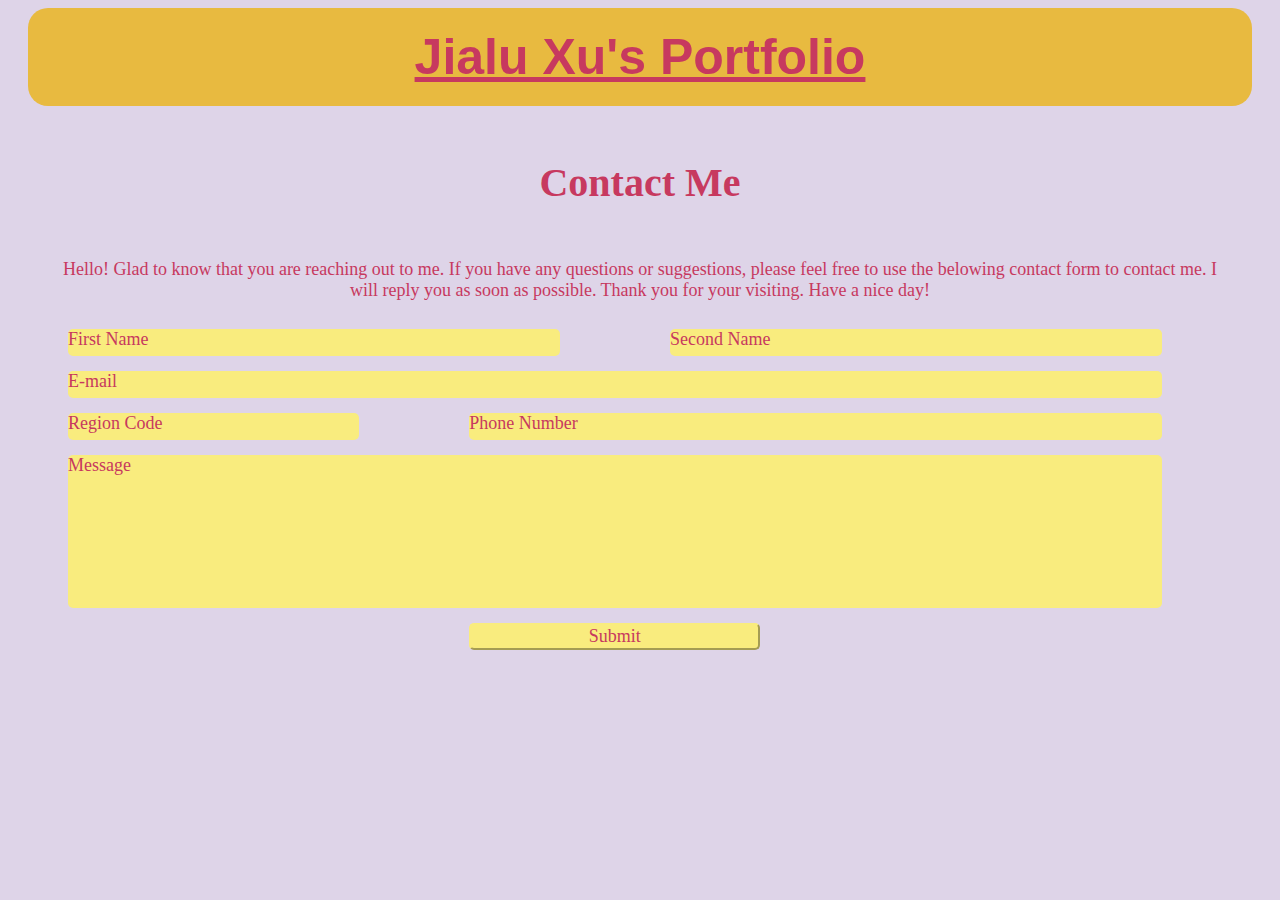
==== contact.html @ 67c65275 "Initial commit" ====
<!DOCTYPE html>
<html lang="en">
  <head>
    <meta charset="UTF-8" />
    <meta name="viewport" content="width=device-width, initial-scale=1.0" />
    <title>JialuXu_Ellie_ContactMe</title>
    <link rel="stylesheet" href="./css/main.css" />
  </head>
  <body>
    <h1><a href="index.html">Jialu Xu's Portfolio</a></h1>
    <h2 id="contact_me">Contact Me</h2>
    <p id="hello_word">
      Hello! Glad to know that you are reaching out to me. If you have any
      questions or suggestions, please feel free to use the belowing contact
      form to contact me. I will reply you as soon as possible. Thank you for
      your visiting. Have a nice day!
    </p>
    <section id="parent">
      <first_name>First Name</first_name>
      <second_name>Second Name</second_name>
      <email>E-mail</email>
      <region_code>Region Code</region_code>
      <phone_number>Phone Number</phone_number>
      <message>Message</message>
      <button>Submit</button>
    </section>
  </body>
</html>
---- css/main.css ----
* {
  color: #c7395f;
}

body {
  background-color: #ded4e8;
}

h1 {
  font-size: 50px;
  font-family: Impact, Haettenschweiler, "Arial Narrow Bold", sans-serif;
  background-color: #e8ba40;
  color: #c7395f;
  text-align: center;
  margin: 0px 20px;
  padding: 20px;
  border-radius: 20px;
}

#main_page {
  font-family: Cambria, Cochin, Georgia, Times, "Times New Roman", serif;
  text-align: center;
  font-size: 35px;
  padding: 50px;
}

#contact_me {
  font-family: Cambria, Cochin, Georgia, Times, "Times New Roman", serif;
  text-align: center;
  font-size: 40px;
  padding: 20px;
}

h3 {
  font-family: Cambria, Cochin, Georgia, Times, "Times New Roman", serif;
  text-align: center;
  font-size: 30px;
  margin: 20px;
  background-color: #e8ba40;
  border-radius: 10px;
}

h4 {
  font-size: 18px;
}

p {
  font-size: 16px;
}

.content_list {
  display: flex;
  margin-inline: 15px;
  align-items: center;
  font-size: 18px;
  font-family: "Gill Sans", "Gill Sans MT", Calibri, "Trebuchet MS", sans-serif;
}

.content {
  display: flex;
  background-color: #de9dc2;
  margin: 20px;
  border-radius: 10px;
}

.content_list:hover {
  background-color: #f9ec7e;
  color: #c7395f;
}

#introduction {
  text-align: justify;
  font-size: 18px;
  margin-left: 20px;
  margin-right: 20px;
}

#hello_word {
  text-align: center;
  font-size: 18px;
  margin-left: 50px;
  margin-right: 50px;
}

.pic_icon {
  width: 30px;
  float: right;
  margin: 0px 30px 0px 0px;
}

.images {
  width: 30%;
}

.personal_images {
  display: gird;
  grid-template-columns: repeat(3, 1fr);
  text-align: center;
}

.description {
  text-align: justify;
  margin: 20px;
}

#parent {
  display: grid;
  grid-template-columns: repeat(12, 1fr);
  grid-template-rows: repeat(9, 2fr);
  gap: 15px 10px;
  justify-items: stretch;
  align-items: stretch;
  margin-left: 50px;
  padding: 10px;
  justify-content: center;
  font-size: 18px;
  font-family: Cambria, Cochin, Georgia, Times, "Times New Roman", serif;
}

first_name {
  background-color: #f9ec7e;
  grid-column: 1 / 6;
  grid-row: 1 / 1;
  border-radius: 5px;
}

second_name {
  background-color: #f9ec7e;
  grid-column: 7 / 12;
  grid-row: 1 / 1;
  border-radius: 5px;
}

email {
  background-color: #f9ec7e;
  grid-column: 1 / 12;
  grid-row: 2 / 2;
  border-radius: 5px;
}

region_code {
  background-color: #f9ec7e;
  grid-column: 1 / 4;
  grid-row: 3 / 3;
  border-radius: 5px;
}

phone_number {
  background-color: #f9ec7e;
  grid-column: 5 / 12;
  grid-row: 3 / 3;
  border-radius: 5px;
}

message {
  background-color: #f9ec7e;
  grid-column: 1 / 12;
  grid-row: 4 / 8;
  border-radius: 5px;
}

button {
  background-color: #f9ec7e;
  grid-column: 5 / 8;
  grid-row: 8 / 9;
  border-radius: 5px;
  border-color: #f9ec7e;
  font-size: 18px;
  font-family: Cambria, Cochin, Georgia, Times, "Times New Roman", serif;
}

footer {
  text-align: center;
  font-size: 18px;
  background-color: #de9dc2;
  border-radius: 10px;
  font-family: Cambria, Cochin, Georgia, Times, "Times New Roman", serif;
}
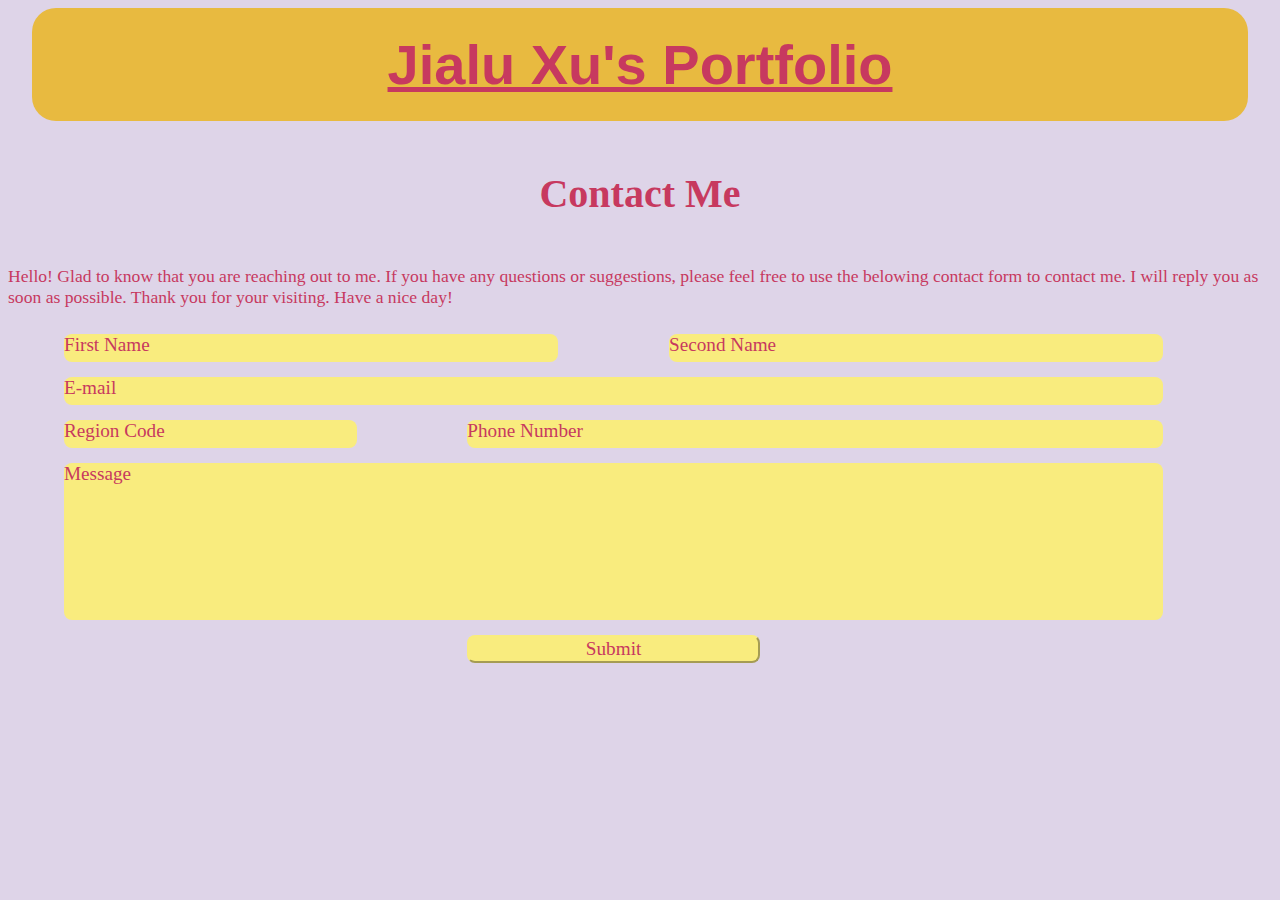
==== commit f71cc275: "Bugs fixed" ====
--- a/contact.html
+++ b/contact.html
@@ -16,12 +16,12 @@
       your visiting. Have a nice day!
     </p>
     <section id="parent">
-      <first_name>First Name</first_name>
-      <second_name>Second Name</second_name>
-      <email>E-mail</email>
-      <region_code>Region Code</region_code>
-      <phone_number>Phone Number</phone_number>
-      <message>Message</message>
+      <div class="first_name">First Name</div>
+      <div class="second_name">Second Name</div>
+      <div class="emails">E-mail</div>
+      <div class="region_code">Region Code</div>
+      <div class="phone_number">Phone Number</div>
+      <div class="messages">Message</div>
       <button>Submit</button>
     </section>
   </body>
--- a/css/main.css
+++ b/css/main.css
@@ -7,60 +7,106 @@
 }
 
 h1 {
-  font-size: 50px;
+  font-size: 3.5rem;
   font-family: Impact, Haettenschweiler, "Arial Narrow Bold", sans-serif;
   background-color: #e8ba40;
   color: #c7395f;
   text-align: center;
-  margin: 0px 20px;
-  padding: 20px;
-  border-radius: 20px;
+  margin: 0rem 1.5rem;
+  padding: 1.5rem;
+  border-radius: 1.5rem;
+}
+
+.waving-hands {
+  display: inline-block;
+  animation-name: waving-hands;
+  animation-duration: 1s;
+  animation-iteration-count: infinite;
+}
+
+/* Keyframes for the hand-waving animation */
+@keyframes waving-hands {
+  0%,
+  100% {
+    transform: rotate(0deg);
+  }
+  50% {
+    transform: rotate(20deg);
+  }
 }
 
 #main_page {
   font-family: Cambria, Cochin, Georgia, Times, "Times New Roman", serif;
   text-align: center;
-  font-size: 35px;
-  padding: 50px;
+  font-size: 2.5rem;
+  padding: 3rem;
 }
 
 #contact_me {
   font-family: Cambria, Cochin, Georgia, Times, "Times New Roman", serif;
   text-align: center;
-  font-size: 40px;
-  padding: 20px;
+  font-size: 2.5rem;
+  padding: 1rem;
+}
+
+#my_projects {
+  font-family: Cambria, Cochin, Georgia, Times, "Times New Roman", serif;
+  text-align: center;
+  font-size: 2.5rem;
+  padding: 1rem;
 }
 
 h3 {
   font-family: Cambria, Cochin, Georgia, Times, "Times New Roman", serif;
   text-align: center;
-  font-size: 30px;
-  margin: 20px;
+  font-size: 2rem;
+  margin: 1rem;
   background-color: #e8ba40;
-  border-radius: 10px;
+  border-radius: 0.5rem;
+}
+
+h3:hover {
+  background-color: #f9ec7e;
+  animation-name: font-changes;
+  animation-duration: 2s;
+}
+
+/* Keyframes for the font size changing animation */
+@keyframes font-changes {
+  0% {
+    font-size: 2rem;
+  }
+  50% {
+    font-size: 2.1rem;
+  }
+  100% {
+    font-size: 2rem;
+  }
 }
 
 h4 {
-  font-size: 18px;
+  font-size: 1.2rem;
 }
 
 p {
-  font-size: 16px;
+  font-size: 1.1rem;
 }
 
 .content_list {
   display: flex;
-  margin-inline: 15px;
-  align-items: center;
-  font-size: 18px;
+  width: 100%;
+  justify-content: center;
+  font-size: 1.1rem;
   font-family: "Gill Sans", "Gill Sans MT", Calibri, "Trebuchet MS", sans-serif;
 }
 
 .content {
-  display: flex;
+  display: grid;
+  grid-template-columns: repeat(6, 1fr);
+  place-items: center;
   background-color: #de9dc2;
-  margin: 20px;
-  border-radius: 10px;
+  margin: 1rem;
+  border-radius: 0.5rem;
 }
 
 .content_list:hover {
@@ -70,26 +116,37 @@
 
 #introduction {
   text-align: justify;
-  font-size: 18px;
-  margin-left: 20px;
-  margin-right: 20px;
-}
-
-#hello_word {
-  text-align: center;
-  font-size: 18px;
-  margin-left: 50px;
-  margin-right: 50px;
+  font-size: 1.2rem;
+  margin-left: 5rem;
+  margin-right: 5rem;
+  padding: 0.5rem;
+}
+
+.clickable-content:hover {
+  background-color: #f9ec7e;
+}
+
+.hello_word {
+  text-align: justify;
+  font-size: 1.2rem;
+  margin-left: 3rem;
+  margin-right: 3rem;
+  padding: 0.5rem;
 }
 
 .pic_icon {
-  width: 30px;
+  width: 2rem;
   float: right;
-  margin: 0px 30px 0px 0px;
+  margin: 0rem 2rem 0rem 0rem;
 }
 
 .images {
   width: 30%;
+  transition: transform 0.5s ease;
+}
+
+.images:hover {
+  transform: scale(1.1);
 }
 
 .personal_images {
@@ -100,7 +157,7 @@
 
 .description {
   text-align: justify;
-  margin: 20px;
+  margin: 1rem;
 }
 
 #parent {
@@ -110,69 +167,90 @@
   gap: 15px 10px;
   justify-items: stretch;
   align-items: stretch;
-  margin-left: 50px;
-  padding: 10px;
+  margin-left: 3rem;
+  padding: 0.5rem;
   justify-content: center;
-  font-size: 18px;
-  font-family: Cambria, Cochin, Georgia, Times, "Times New Roman", serif;
-}
-
-first_name {
+  font-size: 1.2rem;
+  font-family: Cambria, Cochin, Georgia, Times, "Times New Roman", serif;
+}
+
+.first_name {
   background-color: #f9ec7e;
   grid-column: 1 / 6;
   grid-row: 1 / 1;
-  border-radius: 5px;
-}
-
-second_name {
+  border-radius: 0.5rem;
+}
+
+.second_name {
   background-color: #f9ec7e;
   grid-column: 7 / 12;
   grid-row: 1 / 1;
-  border-radius: 5px;
-}
-
-email {
+  border-radius: 0.5rem;
+}
+
+.emails {
   background-color: #f9ec7e;
   grid-column: 1 / 12;
   grid-row: 2 / 2;
-  border-radius: 5px;
-}
-
-region_code {
+  border-radius: 0.5rem;
+}
+
+.region_code {
   background-color: #f9ec7e;
   grid-column: 1 / 4;
   grid-row: 3 / 3;
-  border-radius: 5px;
-}
-
-phone_number {
+  border-radius: 0.5rem;
+}
+
+.phone_number {
   background-color: #f9ec7e;
   grid-column: 5 / 12;
   grid-row: 3 / 3;
-  border-radius: 5px;
-}
-
-message {
+  border-radius: 0.5rem;
+}
+
+.messages {
   background-color: #f9ec7e;
   grid-column: 1 / 12;
   grid-row: 4 / 8;
-  border-radius: 5px;
+  border-radius: 0.5rem;
+}
+
+#container {
+  display: grid;
+  grid-template-columns: repeat(auto-fit, minmax(16rem, 1fr));
+  grid-template-rows: repeat(auto-fit, minmax(16rem, 1fr));
+  gap: 1em;
+  text-align: center;
+  font-size: 1.2rem;
+}
+
+#first_project,
+#second_project,
+#third_project,
+#fourth_project,
+#fifth_project,
+#sixth_project {
+  background-color: #fbe1dc;
+  border-radius: 0.5rem;
+  height: 10em;
+  border-width: 16em;
 }
 
 button {
   background-color: #f9ec7e;
   grid-column: 5 / 8;
   grid-row: 8 / 9;
-  border-radius: 5px;
+  border-radius: 0.5rem;
   border-color: #f9ec7e;
-  font-size: 18px;
+  font-size: 1.2rem;
   font-family: Cambria, Cochin, Georgia, Times, "Times New Roman", serif;
 }
 
 footer {
   text-align: center;
-  font-size: 18px;
+  font-size: 1.2rem;
   background-color: #de9dc2;
-  border-radius: 10px;
-  font-family: Cambria, Cochin, Georgia, Times, "Times New Roman", serif;
-}
+  border-radius: 1rem;
+  font-family: Cambria, Cochin, Georgia, Times, "Times New Roman", serif;
+}
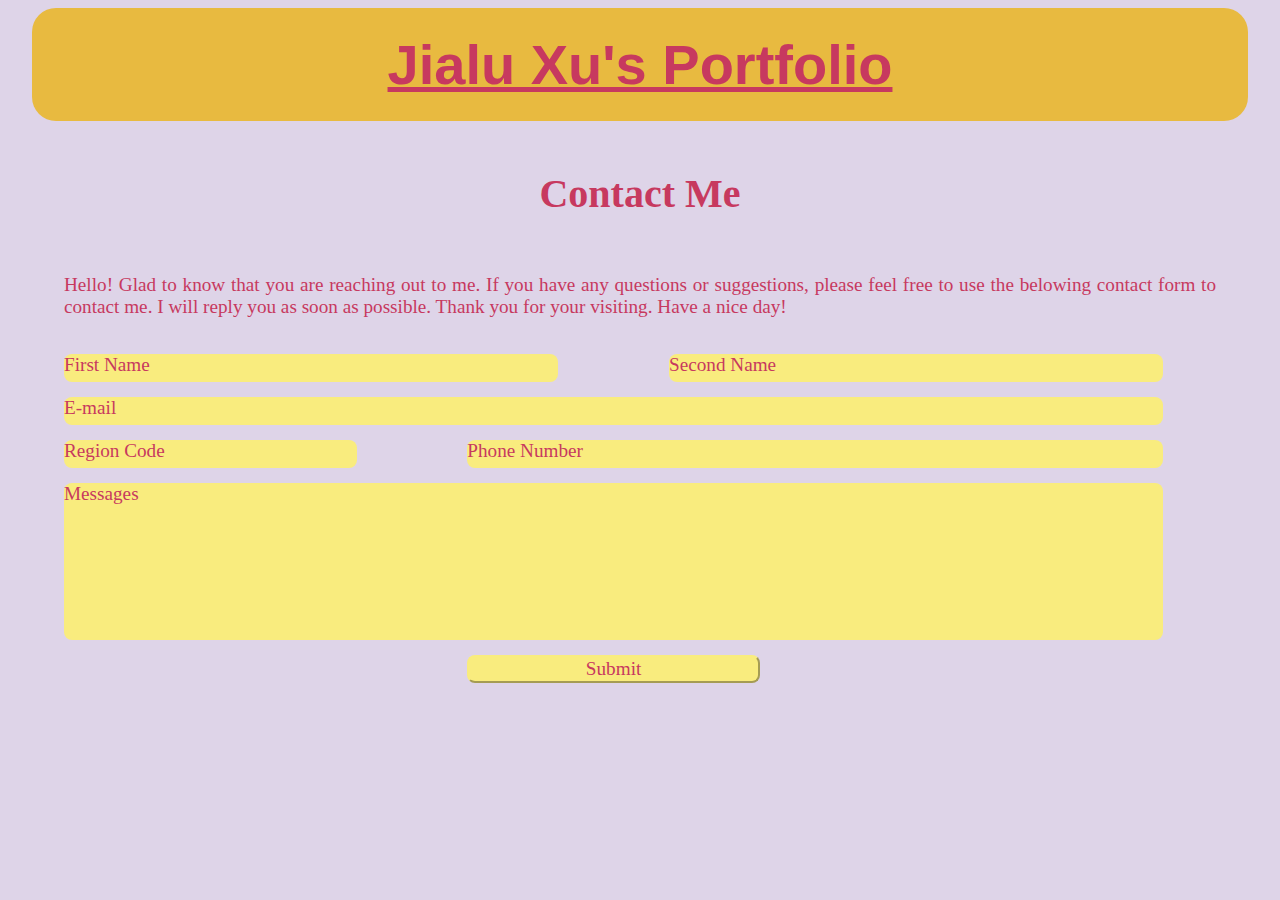
==== commit 499ea763: "Update contact.html" ====
--- a/contact.html
+++ b/contact.html
@@ -9,7 +9,7 @@
   <body>
     <h1><a href="index.html">Jialu Xu's Portfolio</a></h1>
     <h2 id="contact_me">Contact Me</h2>
-    <p id="hello_word">
+    <p class="hello_word">
       Hello! Glad to know that you are reaching out to me. If you have any
       questions or suggestions, please feel free to use the belowing contact
       form to contact me. I will reply you as soon as possible. Thank you for
@@ -21,7 +21,7 @@
       <div class="emails">E-mail</div>
       <div class="region_code">Region Code</div>
       <div class="phone_number">Phone Number</div>
-      <div class="messages">Message</div>
+      <div class="messages">Messages</div>
       <button>Submit</button>
     </section>
   </body>
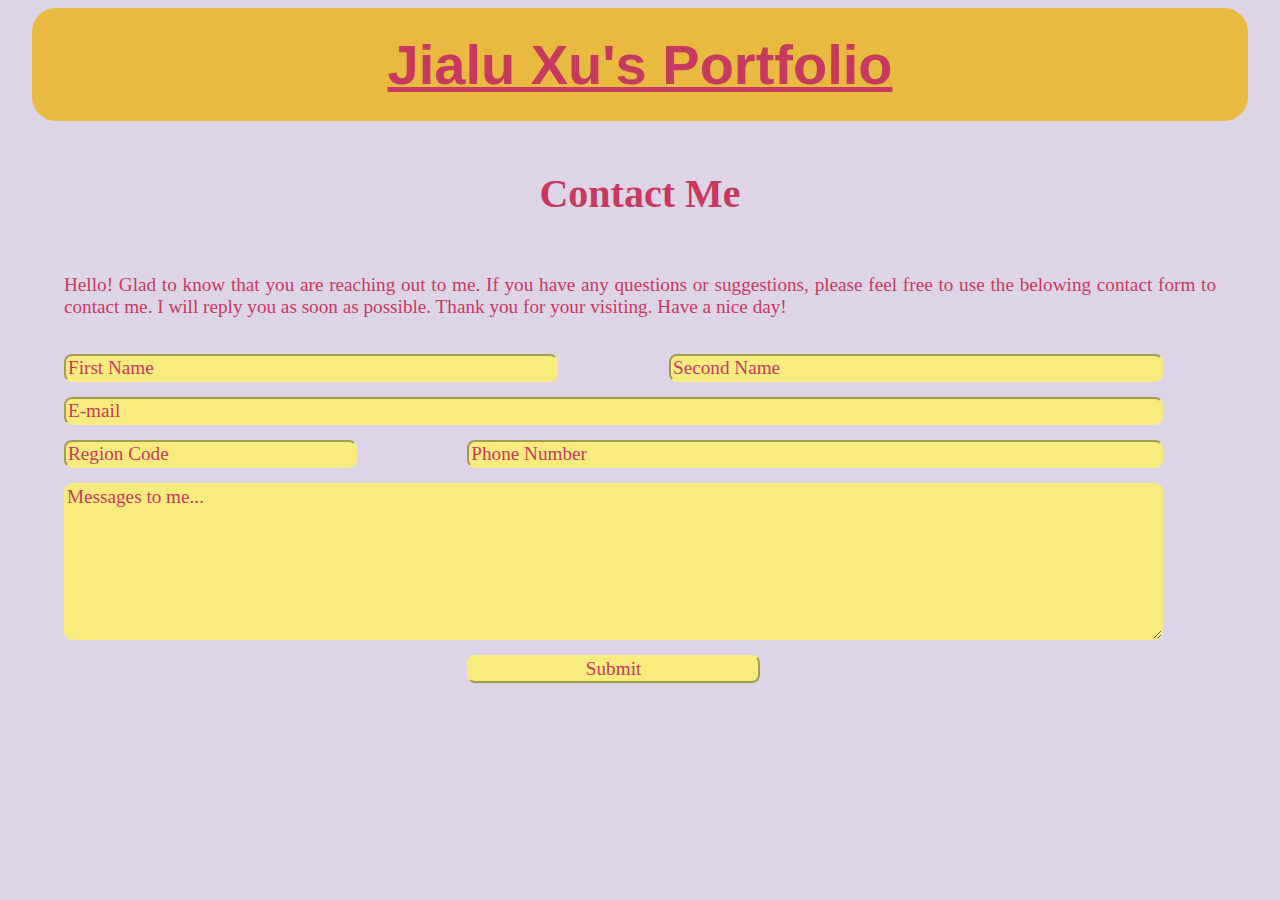
==== commit fe6a43f0: "Input buttons added in contact webpage" ====
--- a/contact.html
+++ b/contact.html
@@ -15,13 +15,13 @@
       form to contact me. I will reply you as soon as possible. Thank you for
       your visiting. Have a nice day!
     </p>
-    <section id="parent">
-      <div class="first_name">First Name</div>
-      <div class="second_name">Second Name</div>
-      <div class="emails">E-mail</div>
-      <div class="region_code">Region Code</div>
-      <div class="phone_number">Phone Number</div>
-      <div class="messages">Messages</div>
+    <section id="contact-container">
+      <input class="first_name" type="text" placeholder="First Name"></input>
+      <input class="second_name" type="text" placeholder="Second Name"></input>
+      <input class="emails" type="email" placeholder="E-mail"></input>
+      <input class="region_code" type="number" placeholder="Region Code"></input>
+      <input class="phone_number" type="number" placeholder="Phone Number"></input>
+      <textarea class="messages" placeholder="Messages to me..."></textarea>
       <button>Submit</button>
     </section>
   </body>
--- a/css/main.css
+++ b/css/main.css
@@ -160,7 +160,7 @@
   margin: 1rem;
 }
 
-#parent {
+#contact-container {
   display: grid;
   grid-template-columns: repeat(12, 1fr);
   grid-template-rows: repeat(9, 2fr);
@@ -216,6 +216,19 @@
   border-radius: 0.5rem;
 }
 
+input,
+textarea {
+  border-radius: 0.5rem;
+  border-color: #f9ec7e;
+  font-size: 1.2rem;
+  font-family: Cambria, Cochin, Georgia, Times, "Times New Roman", serif;
+}
+
+input::placeholder,
+textarea::placeholder {
+  color: #c7395f;
+}
+
 #container {
   display: grid;
   grid-template-columns: repeat(auto-fit, minmax(16rem, 1fr));
